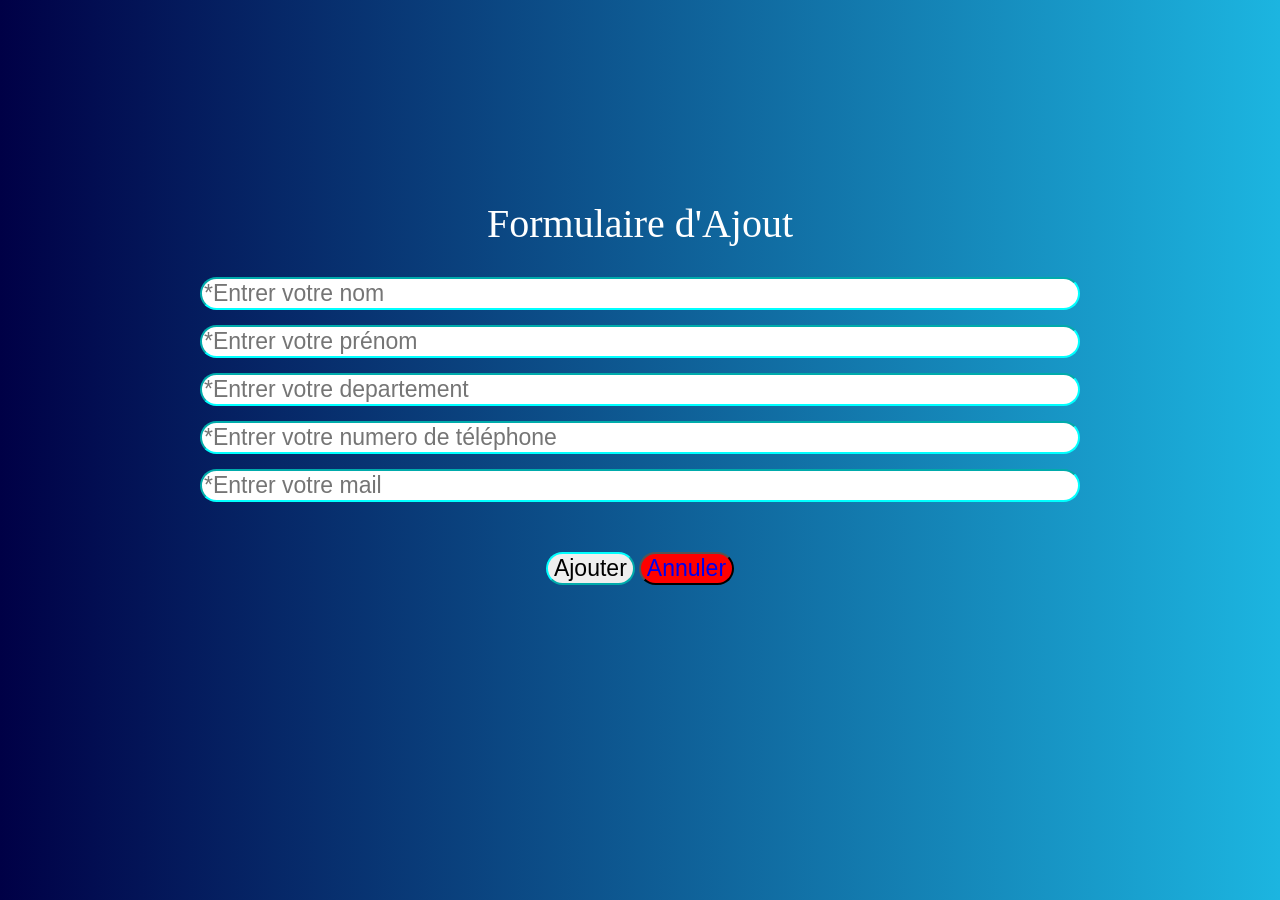
==== ajout_utilisateur.html @ 6ef58338 "Ajout des fichiers du projet Crud System" ====
<!DOCTYPE html>
<html lang="en">
<head>
    <meta charset="UTF-8">
    <meta name="viewport" content="width=device-width, initial-scale=1.0">
    <title>Formulaire d'Ajout</title>
    <link rel="stylesheet" href="style2.css">
</head>
<body>
    
    <form action="" method="post">
        <legend>Formulaire d'Ajout</legend>
            
            <input type="text" name="nom" placeholder="*Entrer votre nom" required>
            <input type="text" name="prenom" placeholder="*Entrer votre prénom" required>

        
            
        <input type="text" name="departement" placeholder="*Entrer votre departement" required>
        <input type="tel" name="num telephone" placeholder="*Entrer votre numero de téléphone" required>
        <input type="email" name="mail" placeholder="*Entrer votre mail" required>
     
        <div class="bouton">
            <input type="submit" name="bouton" value="Ajouter" class="add">
            <button class="btn"><a href="index.html">Annuler</a></button>
        </div>
    </form>
</body>
</html>
---- style2.css ----
body{
   background: linear-gradient(to left, #1CB5E0, #000046);
    background: linear-gradient(to right,#000046, #1CB5E0);
  margin: 200px;
}
legend{
    font-size: 40px;
    padding-bottom: 15px;
    text-align: center;
    color:white;
}
input{
    font-size:23px;
    border-radius:22px;
    border-color: cyan;
}
form{
    display: flex;
    flex-direction: column;
    gap:15px;
    text-align: center;
}
.btn{
    font-size:23px;
    background-color:red;
    border-radius:20px;
}
.bouton{
    padding:15px;
    margin:20px;
}
a{
    text-decoration: none;
}
.add:hover{
    background-color: #000046;
    transition:1s;
    color:white;
}
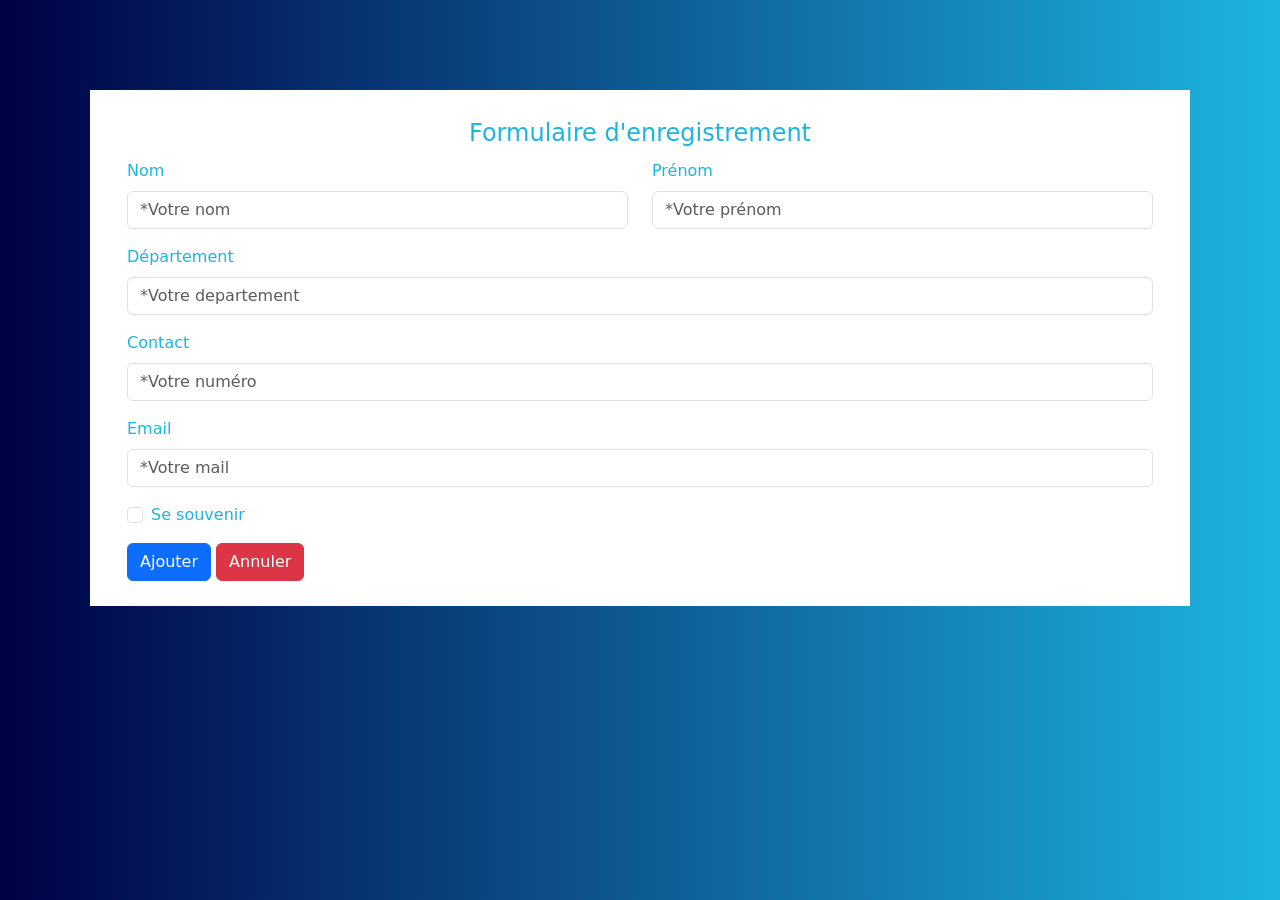
==== commit 37943aa7: "Amelioration du style des pages" ====
--- a/ajout_utilisateur.html
+++ b/ajout_utilisateur.html
@@ -1,29 +1,61 @@
 <!DOCTYPE html>
-<html lang="en">
+<html lang="fr">
 <head>
     <meta charset="UTF-8">
     <meta name="viewport" content="width=device-width, initial-scale=1.0">
     <title>Formulaire d'Ajout</title>
+    <link href="https://cdn.jsdelivr.net/npm/bootstrap@5.3.8/dist/css/bootstrap.min.css" rel="stylesheet" integrity="sha384-sRIl4kxILFvY47J16cr9ZwB07vP4J8+LH7qKQnuqkuIAvNWLzeN8tE5YBujZqJLB" crossorigin="anonymous">
     <link rel="stylesheet" href="style2.css">
+    
 </head>
 <body>
+    <div class="formulaire">
+        <div class="container">
+            <form action="" method="post">
+                <legend>Formulaire d'enregistrement</legend>
+                <div class="row">
+                
+                    <div class="mb-3 col-6">
+                        <label for="nom" class="form-label">Nom</label>
+                        <input type="text" class="form-control" id="nom" aria-describedby="writename" placeholder="*Votre nom" required>
+                    </div>
+
+                    <div class="mb-3 col-6">
+                        <label for="prenom" class="form-label">Prénom</label>
+                        <input type="text" class="form-control" id="prenom" placeholder="*Votre prénom" required>
+                    </div>
+                </div>
+
+                <div class="mb-3">
+                    <label for="departement" class="form-label">Département</label>
+                    <input type="text" class="form-control" id="departement" placeholder="*Votre departement">
+                </div>
+
+                <div class="mb-3">
+                    <label for="contact" class="form-label">Contact</label>
+                    <input type="tel" class="form-control" id="telephone" placeholder="*Votre numéro" required>
+                </div>
+
+                <div class="mb-3">
+                    <label for="email" class="form-label">Email</label>
+                    <input type="email" class="form-control" id="prenom" placeholder="*Votre mail" required>
+                </div>
+
+                <div class="mb-3 form-check">
+                    <input type="checkbox" class="form-check-input" id="exampleCheck1">
+                    <label class="form-check-label" for="exampleCheck1">Se souvenir</label>
+                </div>
+
+                <div>
+                    
+                    <a href="#" class="btn btn-primary">Ajouter</a>
+                
+                    <a  class="btn btn-danger" href="index.html">Annuler</a>
+                </div>
+                
+            </form>
+        </div>
+    </div>
     
-    <form action="" method="post">
-        <legend>Formulaire d'Ajout</legend>
-            
-            <input type="text" name="nom" placeholder="*Entrer votre nom" required>
-            <input type="text" name="prenom" placeholder="*Entrer votre prénom" required>
-
-        
-            
-        <input type="text" name="departement" placeholder="*Entrer votre departement" required>
-        <input type="tel" name="num telephone" placeholder="*Entrer votre numero de téléphone" required>
-        <input type="email" name="mail" placeholder="*Entrer votre mail" required>
-     
-        <div class="bouton">
-            <input type="submit" name="bouton" value="Ajouter" class="add">
-            <button class="btn"><a href="index.html">Annuler</a></button>
-        </div>
-    </form>
 </body>
 </html>
--- a/style2.css
+++ b/style2.css
@@ -1,39 +1,13 @@
 body{
-   background: linear-gradient(to left, #1CB5E0, #000046);
-    background: linear-gradient(to right,#000046, #1CB5E0);
-  margin: 200px;
+    background:linear-gradient(to left, #1CB5E0, #000046);
+    background:linear-gradient(to right,#000046, #1CB5E0);
 }
-legend{
-    font-size: 40px;
-    padding-bottom: 15px;
-    text-align: center;
-    color:white;
-}
-input{
-    font-size:23px;
-    border-radius:22px;
-    border-color: cyan;
-}
-form{
-    display: flex;
-    flex-direction: column;
-    gap:15px;
+legend,label{
+    color:#1CB5E0;
     text-align: center;
 }
-.btn{
-    font-size:23px;
-    background-color:red;
-    border-radius:20px;
+.formulaire{
+    background-color: white;
+    margin:90px;
+    padding:25px;   
 }
-.bouton{
-    padding:15px;
-    margin:20px;
-}
-a{
-    text-decoration: none;
-}
-.add:hover{
-    background-color: #000046;
-    transition:1s;
-    color:white;
-}
